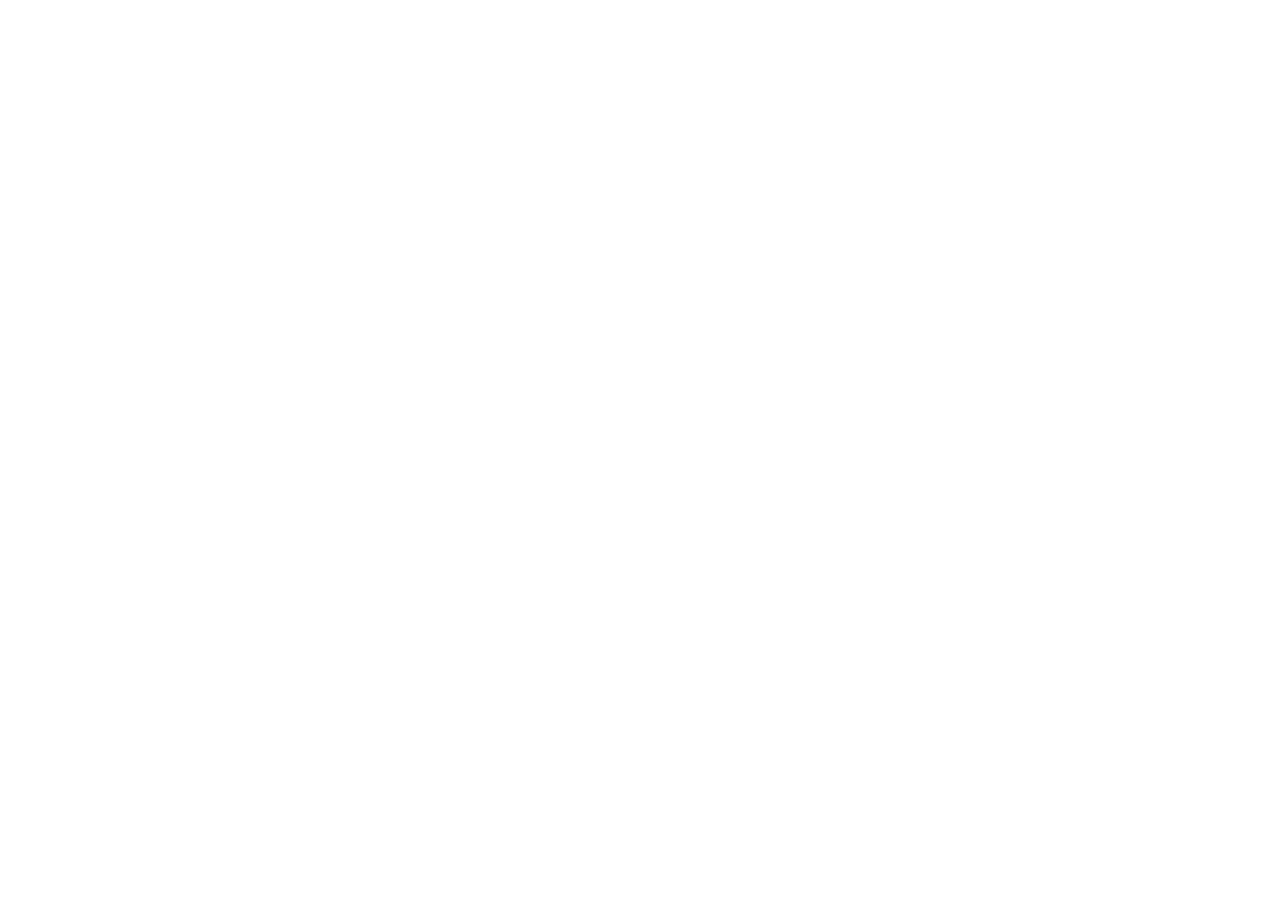
==== homepage.html @ ac9aaa34 "Copying and pasting" ====
<!--
This is the Gottfried image
<img alt="Gottfried Wilhelm Leibniz's 372nd Birthday" src="/logos/doodles/2018/gottfried-wilhelm-leibnizs-372nd-birthday-4525892901535744-l.png" style="padding-top:0px" title="Gottfried Wilhelm Leibniz's 372nd Birthday" onload="window.lol&amp;&amp;lol()" data-atf="2" width="462" height="220" border="0">

This is the thingy on the top right of the Gottfried image
<img class="fJOQGe" src="[data-uri]" onload="typeof google==='object'&amp;&amp;google.aft&amp;&amp;google.aft(this)" data-atf="2" width="22" height="22" border="0">

These are the 8 dots to the left of Sign in
<a class="gb_P" data-pid="2" href="https://www.google.com/imghp?hl=en&amp;tab=wi">Images</a>
-->

<!DOCTYPE html>

<html>

  <head>

    <title>My copy of the Google Home Page</title>
    <!--<link rel="stylesheet" href="styletest.css">-->
    <!-- This is a comment, by the way -->

  </head>
  <body>
    <div></div>
    <div></div>
    <div></div>
  </body>
</html>
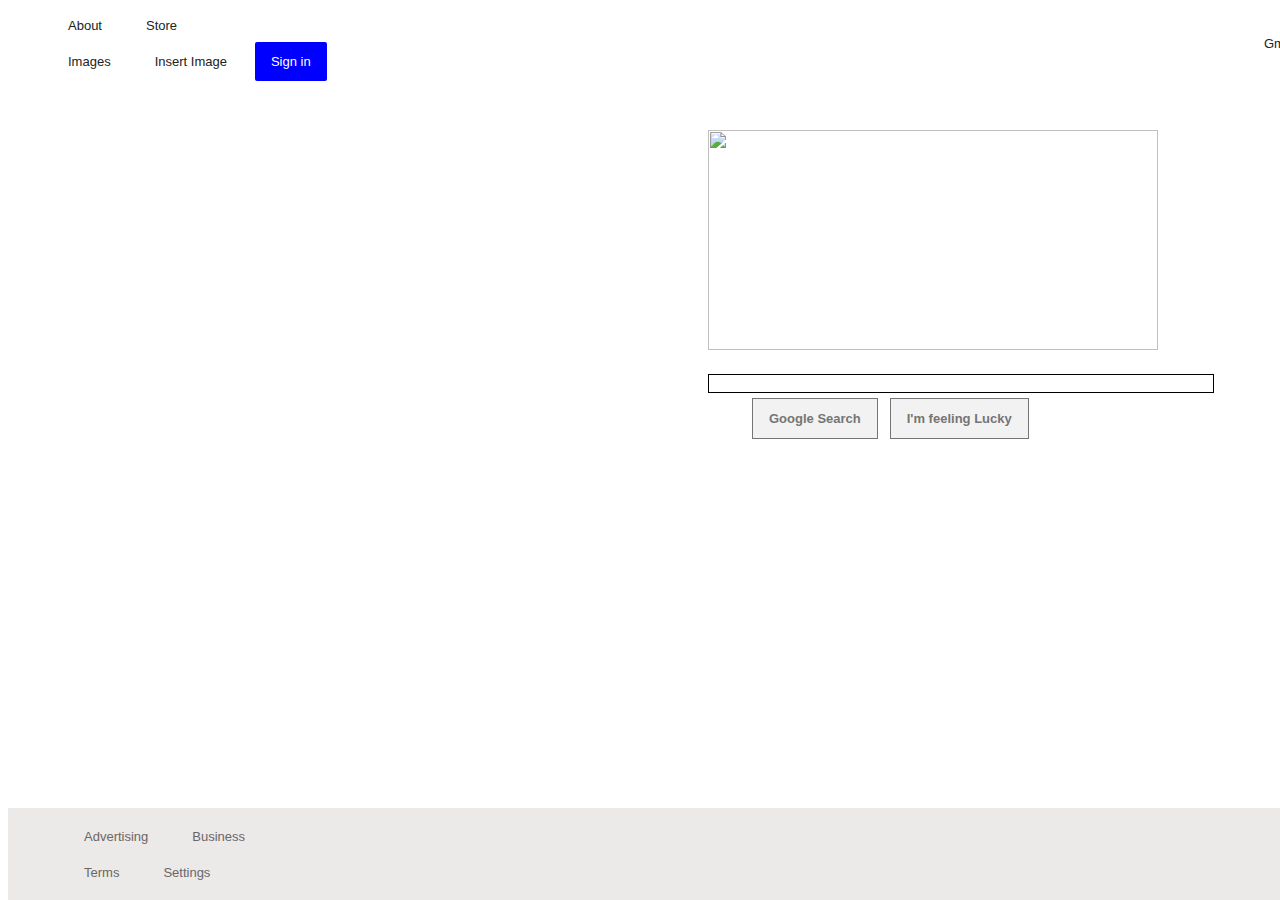
==== commit e3cd0c01: "taking a break now" ====
--- a/homepage.html
+++ b/homepage.html
@@ -16,13 +16,44 @@
   <head>
 
     <title>My copy of the Google Home Page</title>
-    <!--<link rel="stylesheet" href="styletest.css">-->
+    <link rel="stylesheet" href="homepage.css">
     <!-- This is a comment, by the way -->
 
   </head>
   <body>
-    <div></div>
-    <div></div>
-    <div></div>
+    <div class="menu">
+      <ul>
+        <li>About</li>
+        <li>Store</li>
+        <li id="Gmail">Gmail</li>
+        <li>Images</li>
+        <li>Insert Image</li>
+        <li id="Sign_in">Sign in</li>
+      </ul>
+    </div>
+    <div id="image_container">
+      <img src="https://www.google.com/logos/doodles/2018/gottfried-wilhelm-leibnizs-372nd-birthday-4525892901535744-l.png" width="450" height="220">
+    </div>
+    <div>
+      <form>
+        <input type="text" id="search_bar">
+      </form>
+    </div>
+    <div id="below_search">
+      <ul>
+        <li>Google Search</li>
+        <li>I'm feeling Lucky</li>
+      </ul>
+    </div>
+    <div class="footer">
+      <ul>
+        <li>Advertising</li>
+        <li>Business</li>
+        <li id="Privacy">Privacy</li>
+        <li>Terms</li>
+        <li>Settings</li>
+      </ul>
+    </div>
+
   </body>
 </html>
--- a/homepage.css
+++ b/homepage.css
@@ -0,0 +1,58 @@
+li {
+    display: inline;
+    color: rgb(34, 34, 34);
+    font-family: arial, sans-serif;
+    font-size: 13px;
+    margin: 11px 4px;
+    padding: 12px 16px;
+    text-align: center;
+}
+#Sign_in {
+  background-color: blue;
+  color: #fff;
+  border-radius: 2px;
+}
+#Gmail {
+  margin-left: 1200px;
+}
+#image_container {
+  margin-bottom: 20px;
+  margin-right: 600px;
+  margin-top: 60px;
+  margin-left: 700px;
+}
+#search_bar {
+  margin-left: 700px;
+  outline: medium none currentcolor;
+  width: 500px;
+  border: 1px solid;
+}
+#below_search {
+  margin-left: 700px;
+  height: 36px;
+}
+#below_search li {
+  border: 1px solid;
+  background-color: #fff;
+  font-family: arial,sans-serif;
+  font-size: 13px;
+  font-weight: bold;
+  margin: 11px 4px;
+  padding: 12px 16px;
+  text-align: center;
+  background-color: rgb(242, 242, 242);
+  color: rgb(117, 117, 117);
+  height: 36px;
+}
+.footer {
+  position: absolute;
+  bottom: 0;
+  background-color: #ece9e9;
+  padding: 3px 16px;
+}
+.footer li {
+  color: #696767;;
+}
+#Privacy {
+  margin-left: 1200px;
+}
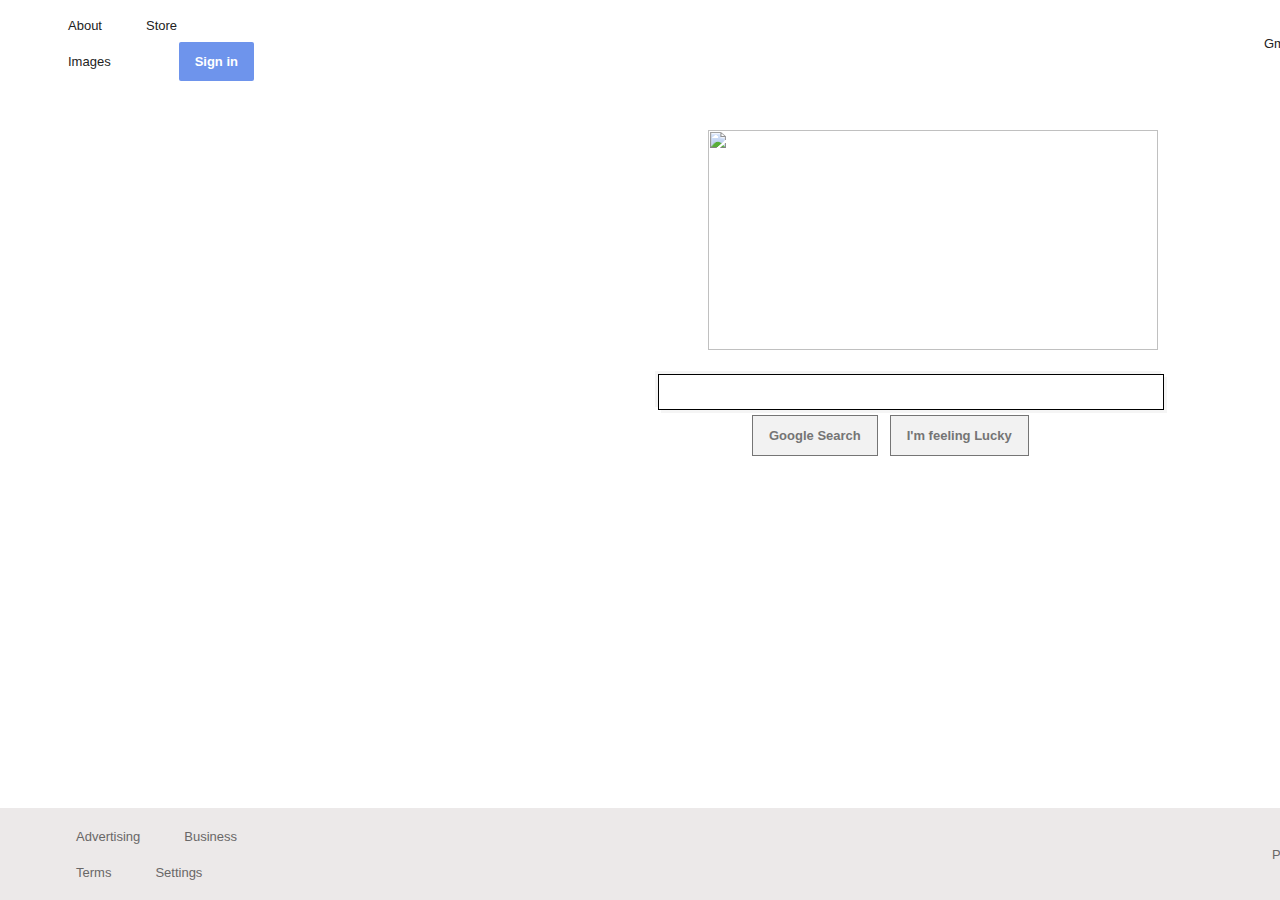
==== commit f70231f8: "Added screenshot for comparison" ====
--- a/homepage.html
+++ b/homepage.html
@@ -27,7 +27,7 @@
         <li>Store</li>
         <li id="Gmail">Gmail</li>
         <li>Images</li>
-        <li>Insert Image</li>
+        <li id="dots">    </li>
         <li id="Sign_in">Sign in</li>
       </ul>
     </div>
--- a/homepage.css
+++ b/homepage.css
@@ -8,12 +8,24 @@
     text-align: center;
 }
 #Sign_in {
-  background-color: blue;
+  background-color: #6e94ec;;
   color: #fff;
   border-radius: 2px;
+  font-weight: 700;
 }
 #Gmail {
   margin-left: 1200px;
+}
+#dots {
+  background-image: url("https://ssl.gstatic.com/gb/images/i1_1967ca6a.png");
+  background-position: -132px -38px;
+  background-position-x: -132px;
+  background-position-y: -40px;
+  background-size: 528px 75px;
+  border-bottom-left-radius: 2px;
+  border-bottom-right-radius: 2px;
+  border-top-left-radius: 2px;
+  border-top-right-radius: 2px;
 }
 #image_container {
   margin-bottom: 20px;
@@ -21,11 +33,14 @@
   margin-top: 60px;
   margin-left: 700px;
 }
+
 #search_bar {
-  margin-left: 700px;
+  margin-left: 650px;
   outline: medium none currentcolor;
   width: 500px;
+  height: 32px;
   border: 1px solid;
+  box-shadow: 3px 3px whitesmoke, -3px -3px whitesmoke;
 }
 #below_search {
   margin-left: 700px;
@@ -47,6 +62,8 @@
 .footer {
   position: absolute;
   bottom: 0;
+  left: 0;
+  right: 0;
   background-color: #ece9e9;
   padding: 3px 16px;
 }
